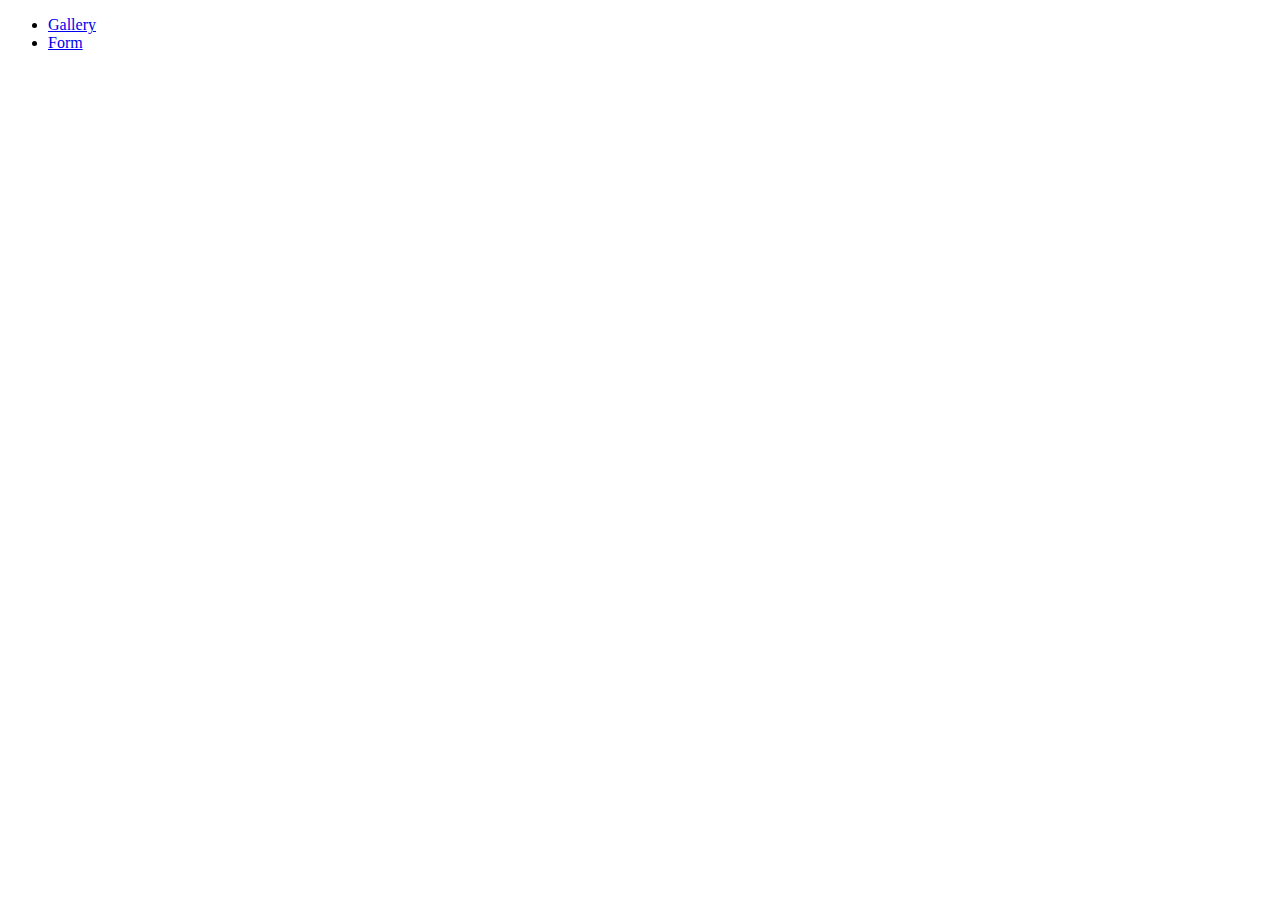
==== index.html @ cddd157c "Create index.html" ====
<!DOCTYPE html>
<html lang="en">
<head>
    <meta charset="UTF-8">
    <meta name="viewport" content="width=device-width, initial-scale=1.0">
    <title>goit-js-hw-10</title>
    <link rel="stylesheet" href="./css/styles.css" />
</head>
<body>
    <ul>
        <li><a href="./timer.html">Gallery</a></li>
        <li><a href="./snackbar.html">Form</a></li>
      </ul>
</body>
</html>
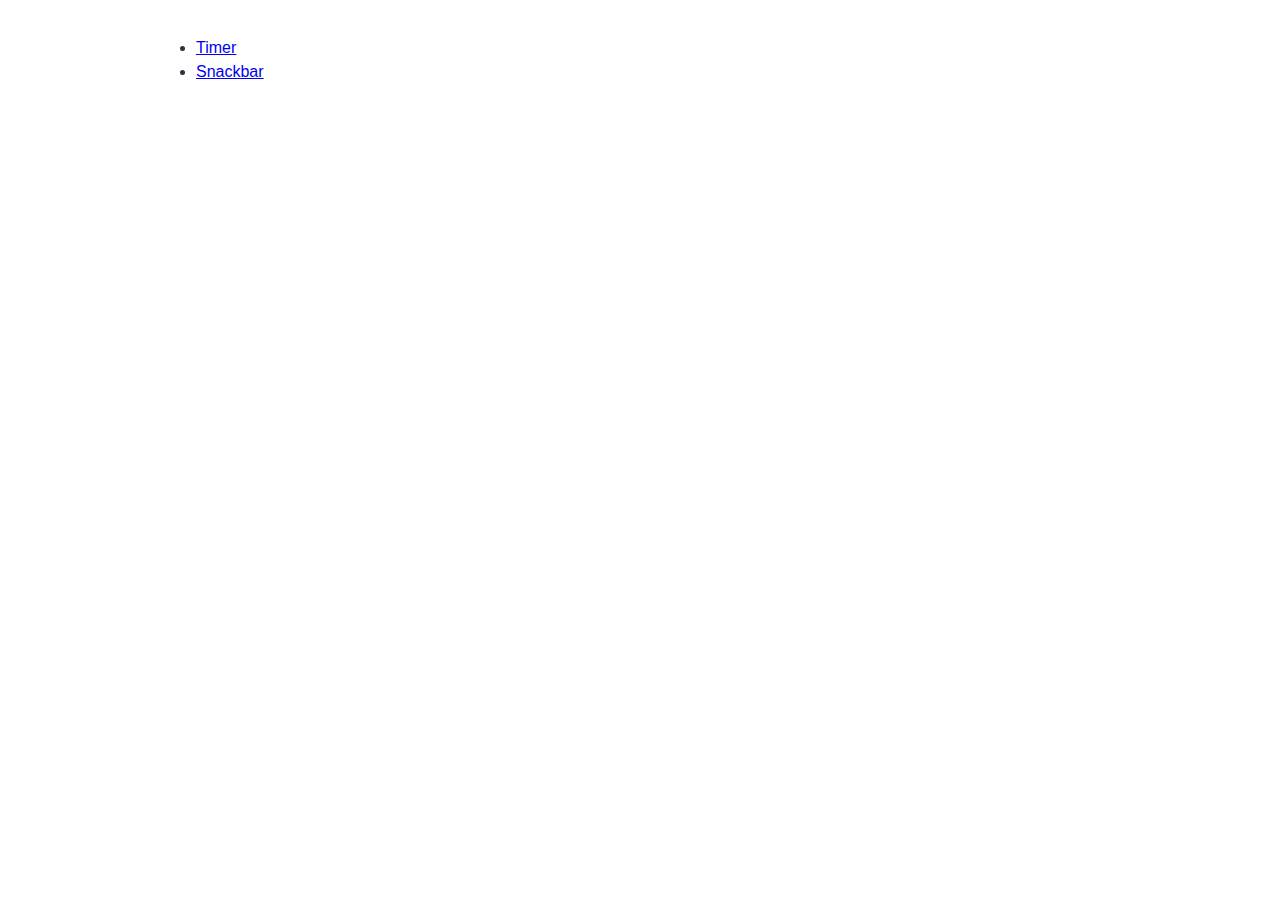
==== commit c1194a6f: "Update index.html" ====
--- a/index.html
+++ b/index.html
@@ -8,8 +8,8 @@
 </head>
 <body>
     <ul>
-        <li><a href="./timer.html">Gallery</a></li>
-        <li><a href="./snackbar.html">Form</a></li>
+        <li><a href="./timer.html">Timer</a></li>
+        <li><a href="./snackbar.html">Snackbar</a></li>
       </ul>
 </body>
 </html>--- a/css/styles.css
+++ b/css/styles.css
@@ -0,0 +1,55 @@
+body {
+  font-family: Montserrat, sans-serif;
+  font-weight: 400;
+  font-size: 16px;
+  line-height: 24px;
+  color: #2e2f42;
+  margin-left: 156px;
+  margin-top: 36px;
+}
+
+input {
+  width: 272px;
+  height: 40px;
+  border-radius: 4px;
+  border: 1px solid #808080;
+  margin-bottom: 32px;
+}
+
+button {
+  width: 75px;
+  height: 40px;
+  padding: 0px;
+  border-radius: 8px;
+  border-style: inherit;
+  background-color: #cfcfcf;
+  color: #989898;
+  cursor: pointer;
+}
+
+
+
+.timer {
+  display: flex;
+  flex-wrap: nowrap;
+  justify-content: flex-start;
+  align-items: center;
+  flex-direction: row;
+  gap: 24px;
+}
+
+.field {
+  display: grid;
+}
+
+.value {
+  font-size: 40px;
+  line-height: 48px;
+  letter-spacing: 0.02em;
+  text-align: center;
+}
+
+.label {
+  text-transform: uppercase;
+  text-align: center;
+}
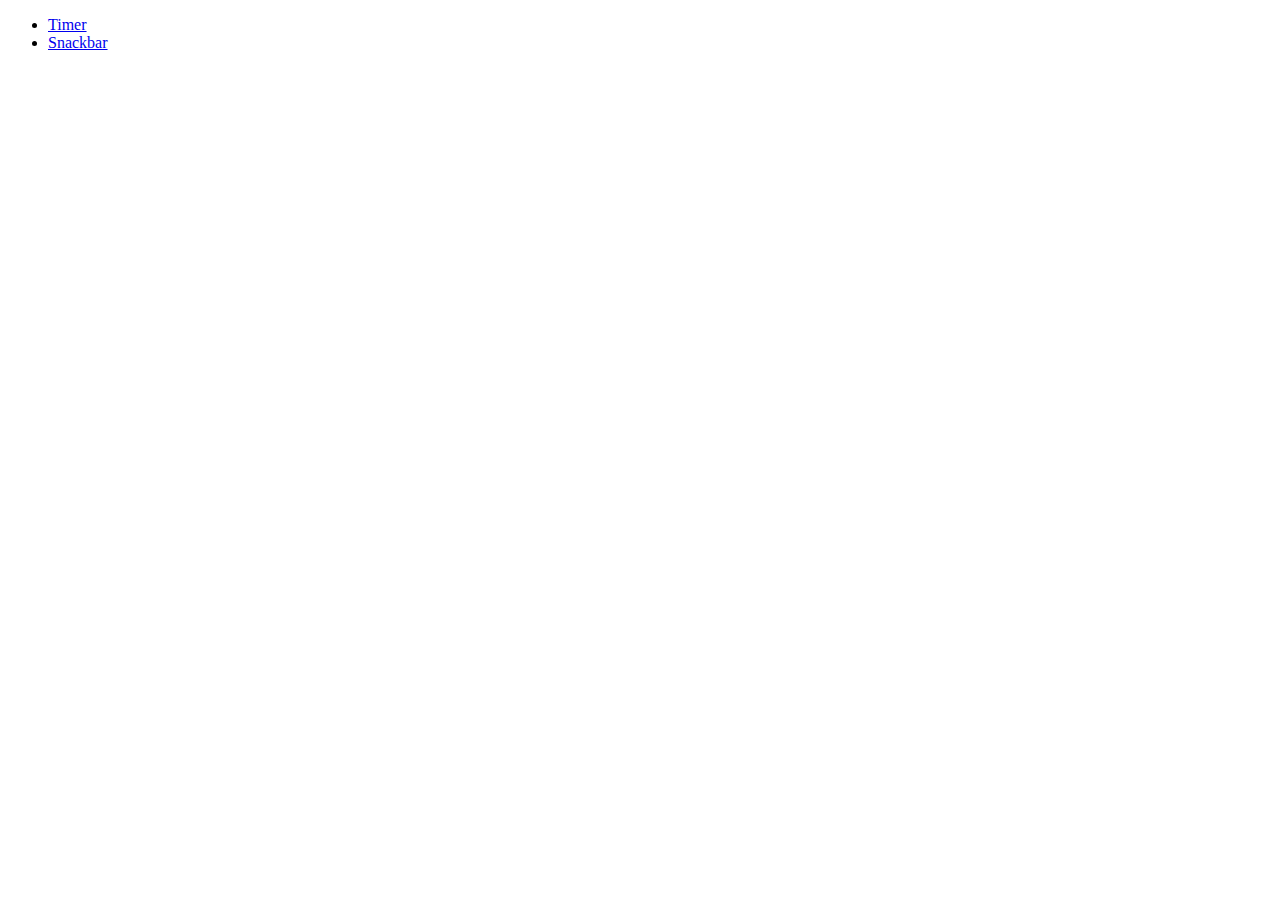
==== commit 806108b9: "Update index.html" ====
--- a/index.html
+++ b/index.html
@@ -4,7 +4,7 @@
     <meta charset="UTF-8">
     <meta name="viewport" content="width=device-width, initial-scale=1.0">
     <title>goit-js-hw-10</title>
-    <link rel="stylesheet" href="./css/styles.css" />
+    
 </head>
 <body>
     <ul>
